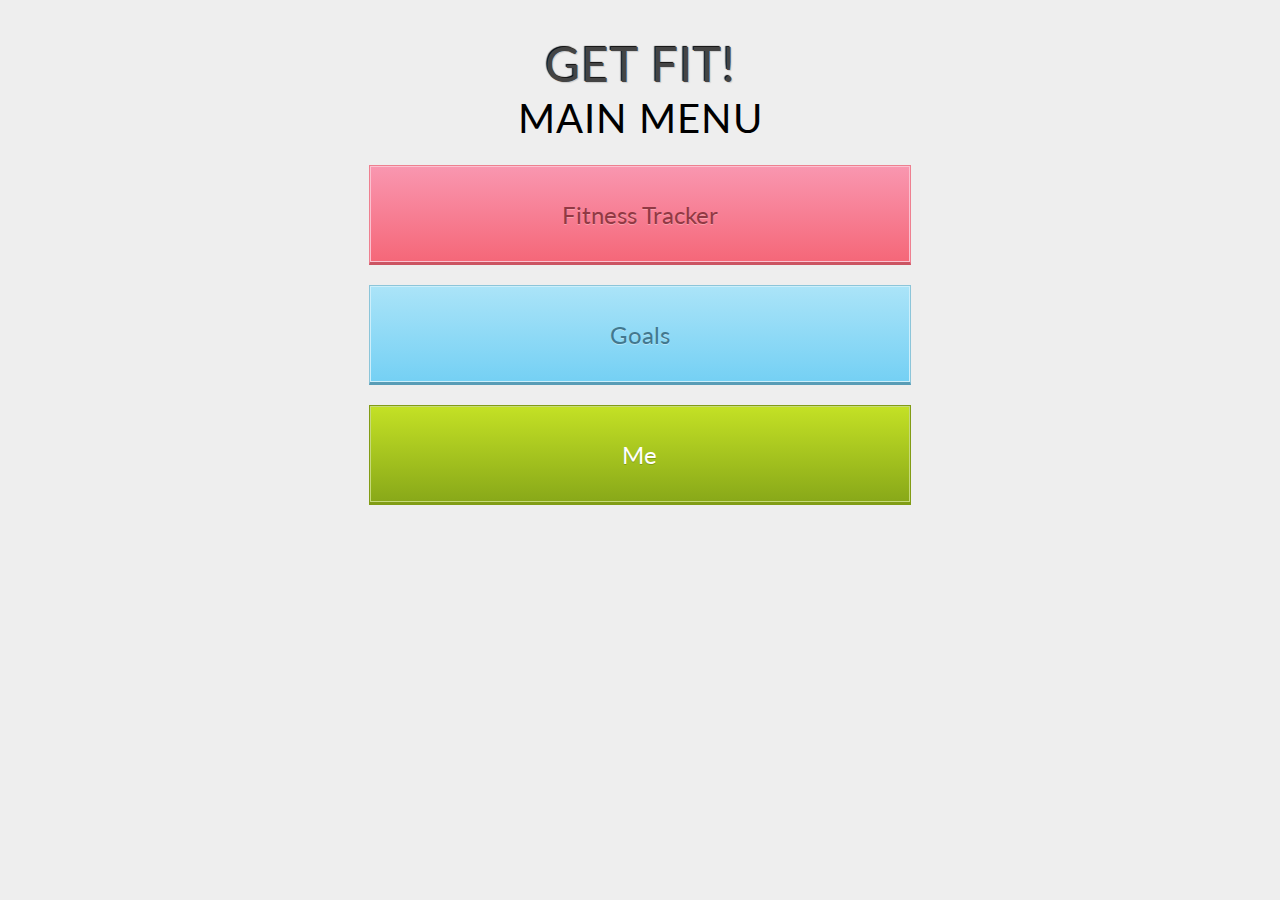
==== Get_Fit_Mobile_App/www/index.html @ fcbfc9ce "test" ====
<!DOCTYPE html>
<html>
<head>  <!-- Head starts here -->
	<!-- Viewport to achieve responsiveness on small screens. -->
	<meta name="viewport" content="width=device-width, initial-scale=1">
	<!-- Title of application -->
	<title>Get Fit!</title>
	<!-- CSS link -->
	<link rel="stylesheet" href="css/style.css" type="text/css" media="all"/>
	<link href='https://fonts.googleapis.com/css?family=Lato' rel='stylesheet' type='text/css'>
	<!-- JavasScript files -->
	<script src="script.js"></script>
</head> <!-- Head ends here -->
<body> <!-- Body Starts Here -->
	<div id="container" class="column12_12"> <!-- Page container starts here, 12 of 12 columns. -->

		<div id="main_header" class="column12_12"> <!-- Header section starts here. -->
			<h1> Get Fit! </h1>
			<h2> Main Menu </h2>
		</div> <!-- Header section ends here. -->
		 <!-- Form for buttons -->
		<form>
		<input type="button" name="fitnesstracker"" class="column10_12" value="Fitness Tracker" onclick=window.location.href="fttracker.html" />
		<input type="button" name="goals"" class="column10_12" value="Goals" onclick=window.location.href="Goals.html" />
		<input type="button" name="me" class="column10_12" value="Me" onclick=window.location.href="Me.html" />
		</form>

	</div> <!-- End Container -->
</body> <!-- End Body -->
</html><!-- End HTML -->
---- Get_Fit_Mobile_App/www/css/style.css ----
/*
CSS reset code to avoid any cross-broswer differences that may impact the application. 
ttp://meyerweb.com/eric/tools/css/reset/ 
   v2.0 | 20110126
   License: none (public domain)
*/

html, body, div, span, applet, object, iframe,
h1, h2, h3, h4, h5, h6, p, blockquote, pre,
a, abbr, acronym, address, big, cite, code,
del, dfn, em, img, ins, kbd, q, s, samp,
small, strike, strong, sub, sup, tt, var,
b, u, i, center,
dl, dt, dd, ol, ul, li,
fieldset, form, label, legend,
table, caption, tbody, tfoot, thead, tr, th, td,
article, aside, canvas, details, embed, 
figure, figcaption, footer, header, hgroup, 
menu, nav, output, ruby, section, summary,
time, mark, audio, video {
	margin: 0;
	padding: 0;
	border: 0;
	font-size: 100%;
	font: inherit;
	vertical-align: baseline;
}
/* HTML5 display-role reset for older browsers */
article, aside, details, figcaption, figure, 
footer, header, hgroup, menu, nav, section {
	display: block;
}
body {
	line-height: 1;
}
ol, ul {
	list-style: none;
}
blockquote, q {
	quotes: none;
}
blockquote:before, blockquote:after,
q:before, q:after {
	content: '';
	content: none;
}
table {
	border-collapse: collapse;
	border-spacing: 0;
}

/* CSS */
body {
	margin: 0 auto;
	max-width: 650px;
	background-color: #eeeeee;
	font-family: 'Lato', sans-serif;
}
li {
    display: inline-block;
    padding-top: 17px;
}

a {
	text-decoration: none;
	text-transform: uppercase;
    display: inline-block;
    width: 75px;
    font-family: 'Lato';
    color: white;
    font-size:0.8em;
	
}

nav { 
	text-align: center;
	width: 100%;
	height: 100px;
	left:0;
	bottom:0;
	background-color: #2ECCFA;
	position:absolute;
	
}
a:hover { 
   font-weight: 300;
}

div#container {
	height: auto;
}

div#nav {
	height: 10%;
	width: 100%;
}
div#main_header {
	height: 10em;
	background-color: #eeeeee;
}


/* Fluid Grid Setup */

/* 1 Column of 12 */
.column1_12 {
	width: 8.33%;
}
/* 2 Columns of 12 */
.column2_12 {
	width: 16.66%;
}
/* 3 Columns of 12 */
.column3_12 {
	width: 24.99%;
}
/* 4 Columns of 12 */
.column4_12 {
	width: 33.32%;
}
/* 5 Columns of 12 */
.column5_12 {
	width: 41.65%;
}
/* 6 Columns of 12 */
.column6_12 {
	width: 49.98%;
}
/* 7 Columns of 12 */
.column7_12 {
	width: 58.31%;
}
/* 8 Columns of 12 */
.column8_12 {
	width: 66.64%;
}
/* 9 Columns of 12 */
.column9_12 {
	width: 74.97%;
}
/* 10 Columns of 12 */
.column10_12 {
	width: 83.30%;
}
/* 11 Columns of 12 */
.column11_12 {
	width: 91.63%;
}
/* 12 Columns of 12 */
.column12_12 {
	width: 100%;
}
/* Style for headers */
h1 {
	padding-top:40px;
	font-size: 3em;
	text-align:center;
	text-transform: uppercase;
	letter-spacing: 1px;
	color: #444444;
    text-shadow: -1px -1px 1px #000, 1px 1px 1px #ccc;
}

h2{
	font-size:2.5em;
	margin-bottom:15px;
	margin-top: 10px;
	text-align:center;
	text-transform: uppercase;
	letter-spacing: 1px;
	
	
}


input[name="fitnesstracker"]{
	background: #f997b0;
    background: -webkit-gradient(linear, 0 0, 0 bottom, from(#f997b0), to(#f56778));
    background: -moz-linear-gradient(#f997b0, #f56778);
    background: linear-gradient(#f997b0, #f56778);
    border: solid 1px #ee8090;
    border-bottom: solid 3px #cb5462;
    box-shadow: inset 0 0 0 1px #fbc1d0;
    color: #913944;
    text-shadow: 0 1px 0 #f9a0ad;
	height: 100px;
	margin-left: 8.33%;
	margin-top: 5px;
	margin-bottom:15px;
	font-size: 1.5em;
	font-family: 'Lato';
	

}

input[name="goals"]{
	 background: #abe4f8;
    background: -webkit-gradient(linear, 0 0, 0 bottom, from(#abe4f8), to(#74d0f4));
    background: -moz-linear-gradient(#abe4f8, #74d0f4);
    background: linear-gradient(#abe4f8, #74d0f4);
    border: solid 1px #8cc5d9;
    border-bottom: solid 3px #589cb6;
    box-shadow: inset 0 0 0 1px #cdeffb;
    color: #42788e;
    text-shadow: 0 1px 0 #b6e6f9;
	height: 100px;
	margin-left: 8.33%;
	margin-top: 5px;
	margin-bottom:15px;
	font-size: 1.5em;
	font-family: 'Lato';
}

input[name="me"]{
	 background: #c4e125;
    background: -webkit-gradient(linear, 0 0, 0 bottom, from(#c4e125), to(#88a819));
    background: -moz-linear-gradient(#c4e125, #88a819);
    background: linear-gradient(#c4e125, #88a819);
    border: solid 1px #829c15;
    border-bottom: solid 3px #819d15;
    box-shadow: inset 0 0 0 1px #c6da7b;
    color: #fff;
    text-shadow: 0 1px 0 #819d15; 
	height: 100px;
	margin-left: 8.33%;
	margin-top: 5px;
	margin-bottom:15px;
	font-size: 1.5em;
	font-family: 'Lato';
}
input[name="save2"]{
	 background: #c4e125;
    background: -webkit-gradient(linear, 0 0, 0 bottom, from(#c4e125), to(#88a819));
    background: -moz-linear-gradient(#c4e125, #88a819);
    background: linear-gradient(#c4e125, #88a819);
    border: solid 1px #829c15;
    border-bottom: solid 3px #819d15;
    box-shadow: inset 0 0 0 1px #c6da7b;
    color: #fff;
    text-shadow: 0 1px 0 #819d15; 
	height: 50px;

	margin-left: 8.33%;
	margin-top: 5px;
	margin-bottom:15px;
	font-size: 1.5em;
	font-family: 'Lato';
}
input[name="reset"]{
	 background: #c4e125;
    background: -webkit-gradient(linear, 0 0, 0 bottom, from(#c4e125), to(#88a819));
    background: -moz-linear-gradient(#c4e125, #88a819);
    background: linear-gradient(#c4e125, #88a819);
    border: solid 1px #829c15;
    border-bottom: solid 3px #819d15;
    box-shadow: inset 0 0 0 1px #c6da7b;
    color: #fff;
    text-shadow: 0 1px 0 #819d15; 
	height: 50px;
	width: 250px;
	margin-left:5%;
	margin-top: 5px;
	margin-bottom:15px;
	font-size: 1.5em;
	font-family: 'Lato';
	
}
/* Styles for height field box */
div#height_field{
	background-color: #eeeeee;
	margin-left: 8.33%;
	margin-right: 8.33%;
	height: 30px;
	
	
}
/* Styles for weight field box */
div#weight_field{
	background-color: #eeeeee;
	margin-left: 8.33%;
	margin-right: 8.33%;
	height: 30px;
	
}
/* Styles for steps field box */
div#steps_field{
	background-color: #eeeeee;
	margin-left: 8.33%;
	margin-right: 8.33%;
	height: 30px;
		
}
/* Styles for distance field box */
div#distance_field{
	background-color: #eeeeee;
	margin-left: 8.33%;
	margin-right: 8.33%;
	height: 30px;
		
}
/* Styles for active minutes field box */
div#active_field{
	background-color: #eeeeee;
	margin-left: 8.33%;
	margin-right: 8.33%;
	height: 30px;
		
}
/* Styles for calories field box */
div#cal_field{
	background-color: #eeeeee;
	margin-left: 8.33%;
	margin-right: 8.33%;
	height: 30px;
		
}


/* Styles for input */
input[type="number"]{ 
    color: #fff;
  	background-color: #D8D8D8;
  	border: none;
    width: 100%;
    height:45px;
    text-align: center;
    padding:0;
}
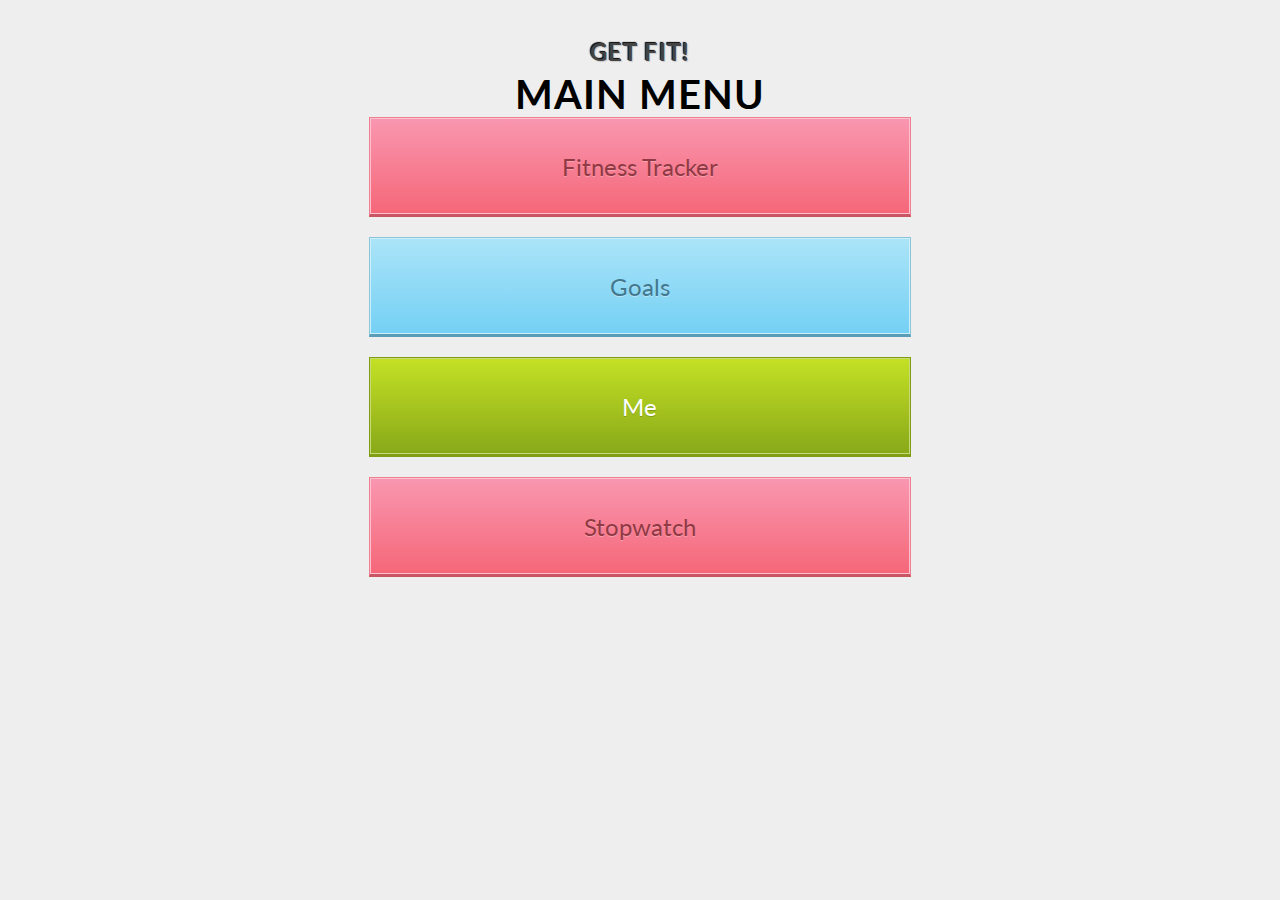
==== commit 48738b5e: "t" ====
--- a/Get_Fit_Mobile_App/www/index.html
+++ b/Get_Fit_Mobile_App/www/index.html
@@ -23,6 +23,7 @@
 		<input type="button" name="fitnesstracker"" class="column10_12" value="Fitness Tracker" onclick=window.location.href="fttracker.html" />
 		<input type="button" name="goals"" class="column10_12" value="Goals" onclick=window.location.href="Goals.html" />
 		<input type="button" name="me" class="column10_12" value="Me" onclick=window.location.href="Me.html" />
+		<input type="button" name="fitnesstracker" class="column10_12" value="Stopwatch" onclick=window.location.href="Stopwatch.html" />
 		</form>
 
 	</div> <!-- End Container -->
--- a/Get_Fit_Mobile_App/www/css/style.css
+++ b/Get_Fit_Mobile_App/www/css/style.css
@@ -1,52 +1,61 @@
-/*
-CSS reset code to avoid any cross-broswer differences that may impact the application. 
-ttp://meyerweb.com/eric/tools/css/reset/ 
-   v2.0 | 20110126
-   License: none (public domain)
+/* 
+html5doctor.com Reset Stylesheet
+v1.6.1
+Last Updated: 2010-09-17
+Author: Richard Clark - http://richclarkdesign.com 
+Twitter: @rich_clark
 */
 
-html, body, div, span, applet, object, iframe,
+html, body, div, span, object, iframe,
 h1, h2, h3, h4, h5, h6, p, blockquote, pre,
-a, abbr, acronym, address, big, cite, code,
-del, dfn, em, img, ins, kbd, q, s, samp,
-small, strike, strong, sub, sup, tt, var,
-b, u, i, center,
+abbr, address, cite, code,
+del, dfn, em, img, ins, kbd, q, samp,
+small, strong, sub, sup, var,
+b, i,
 dl, dt, dd, ol, ul, li,
 fieldset, form, label, legend,
 table, caption, tbody, tfoot, thead, tr, th, td,
-article, aside, canvas, details, embed, 
-figure, figcaption, footer, header, hgroup, 
-menu, nav, output, ruby, section, summary,
+article, aside, canvas, details, figcaption, figure, 
+footer, header, hgroup, menu, nav, section, summary,
 time, mark, audio, video {
-	margin: 0;
-	padding: 0;
-	border: 0;
-	font-size: 100%;
-	font: inherit;
-	vertical-align: baseline;
-}
-/* HTML5 display-role reset for older browsers */
-article, aside, details, figcaption, figure, 
-footer, header, hgroup, menu, nav, section {
-	display: block;
-}
+    margin:0;
+    padding:0;
+    border:0;
+    outline:0;
+    font-size:100%;
+    vertical-align:baseline;
+    background:transparent;
+}
+
 body {
-	line-height: 1;
-}
-ol, ul {
-	list-style: none;
-}
+    line-height:1;
+}
+
+article,aside,details,figcaption,figure,
+footer,header,hgroup,menu,nav,section { 
+    display:block;
+}
+
+nav ul {
+    list-style:none;
+}
+
 blockquote, q {
-	quotes: none;
-}
+    quotes:none;
+}
+
 blockquote:before, blockquote:after,
 q:before, q:after {
-	content: '';
-	content: none;
-}
-table {
-	border-collapse: collapse;
-	border-spacing: 0;
+    content:'';
+    content:none;
+}
+
+a {
+    margin:0;
+    padding:0;
+    font-size:100%;
+    vertical-align:baseline;
+    background:transparent;
 }
 
 /* CSS */
@@ -60,7 +69,11 @@
     display: inline-block;
     padding-top: 17px;
 }
-
+ .ul li a #goals{
+	padding-top:400px;
+	
+}
+/* style for links (bottom navigation) */
 a {
 	text-decoration: none;
 	text-transform: uppercase;
@@ -68,22 +81,19 @@
     width: 75px;
     font-family: 'Lato';
     color: white;
-    font-size:0.8em;
-	
-}
-
+    font-size:0.9em;
+	
+}
+/* style for bottom navigation */
 nav { 
 	text-align: center;
 	width: 100%;
-	height: 100px;
-	left:0;
-	bottom:0;
+	height: 70px;
 	background-color: #2ECCFA;
-	position:absolute;
-	
-}
-a:hover { 
-   font-weight: 300;
+	position:fixed;
+	bottom: 0;
+    max-width: 650px;
+	font-size:17px;
 }
 
 div#container {
@@ -95,8 +105,13 @@
 	width: 100%;
 }
 div#main_header {
-	height: 10em;
-	background-color: #eeeeee;
+	height: 7em;
+	background-color: #eeeeee;
+}
+
+div#timer_out {
+	text-align:center;
+	padding-left:50px;
 }
 
 
@@ -153,7 +168,7 @@
 /* Style for headers */
 h1 {
 	padding-top:40px;
-	font-size: 3em;
+	font-size: 1.5em;
 	text-align:center;
 	text-transform: uppercase;
 	letter-spacing: 1px;
@@ -172,7 +187,7 @@
 	
 }
 
-
+/* button styles code for buttons from http://www.bestcssbuttongenerator.com/ */
 input[name="fitnesstracker"]{
 	background: #f997b0;
     background: -webkit-gradient(linear, 0 0, 0 bottom, from(#f997b0), to(#f56778));
@@ -229,39 +244,108 @@
 	font-family: 'Lato';
 }
 input[name="save2"]{
-	 background: #c4e125;
-    background: -webkit-gradient(linear, 0 0, 0 bottom, from(#c4e125), to(#88a819));
-    background: -moz-linear-gradient(#c4e125, #88a819);
-    background: linear-gradient(#c4e125, #88a819);
-    border: solid 1px #829c15;
-    border-bottom: solid 3px #819d15;
-    box-shadow: inset 0 0 0 1px #c6da7b;
-    color: #fff;
-    text-shadow: 0 1px 0 #819d15; 
-	height: 50px;
-
-	margin-left: 8.33%;
-	margin-top: 5px;
-	margin-bottom:15px;
-	font-size: 1.5em;
-	font-family: 'Lato';
-}
-input[name="reset"]{
-	 background: #c4e125;
-    background: -webkit-gradient(linear, 0 0, 0 bottom, from(#c4e125), to(#88a819));
-    background: -moz-linear-gradient(#c4e125, #88a819);
-    background: linear-gradient(#c4e125, #88a819);
-    border: solid 1px #829c15;
-    border-bottom: solid 3px #819d15;
-    box-shadow: inset 0 0 0 1px #c6da7b;
-    color: #fff;
-    text-shadow: 0 1px 0 #819d15; 
-	height: 50px;
-	width: 250px;
-	margin-left:5%;
-	margin-top: 5px;
-	margin-bottom:15px;
-	font-size: 1.5em;
+	background: #c4e125;
+    background: -webkit-gradient(linear, 0 0, 0 bottom, from(#c4e125), to(#88a819));
+    background: -moz-linear-gradient(#c4e125, #88a819);
+    background: linear-gradient(#c4e125, #88a819);
+    border: solid 1px #829c15;
+    border-bottom: solid 3px #819d15;
+    box-shadow: inset 0 0 0 1px #c6da7b;
+    color: #fff;
+    text-shadow: 0 1px 0 #819d15; 
+	height: 50px;
+	margin-left: 8.33%;
+	margin-top: 5px;
+	margin-bottom:15px;
+	font-size: 1em;
+	font-family: 'Lato';
+}
+input[name="remove"]{
+	background: #c4e125;
+    background: -webkit-gradient(linear, 0 0, 0 bottom, from(#c4e125), to(#88a819));
+    background: -moz-linear-gradient(#c4e125, #88a819);
+    background: linear-gradient(#c4e125, #88a819);
+    border: solid 1px #829c15;
+    border-bottom: solid 3px #819d15;
+    box-shadow: inset 0 0 0 1px #c6da7b;
+    color: #fff;
+    text-shadow: 0 1px 0 #819d15; 
+	height: 50px;
+	margin-left: 8.33%;
+	margin-top: 5px;
+	margin-bottom:15px;
+	font-size: 1em;
+	font-family: 'Lato';
+}
+input[name="remove2"]{
+	background: #c4e125;
+    background: -webkit-gradient(linear, 0 0, 0 bottom, from(#c4e125), to(#88a819));
+    background: -moz-linear-gradient(#c4e125, #88a819);
+    background: linear-gradient(#c4e125, #88a819);
+    border: solid 1px #829c15;
+    border-bottom: solid 3px #819d15;
+    box-shadow: inset 0 0 0 1px #c6da7b;
+    color: #fff;
+    text-shadow: 0 1px 0 #819d15; 
+	height: 50px;
+	margin-left: 8.33%;
+	margin-top: 5px;
+	margin-bottom:15px;
+	font-size: 1em;
+	font-family: 'Lato';
+}
+input[name="start_timer"]{
+	background: #c4e125;
+    background: -webkit-gradient(linear, 0 0, 0 bottom, from(#c4e125), to(#88a819));
+    background: -moz-linear-gradient(#c4e125, #88a819);
+    background: linear-gradient(#c4e125, #88a819);
+    border: solid 1px #829c15;
+    border-bottom: solid 3px #819d15;
+    box-shadow: inset 0 0 0 1px #c6da7b;
+    color: #fff;
+    text-shadow: 0 1px 0 #819d15; 
+	height: 50px;
+	width:150px;
+	margin-left: 8.33%;
+	margin-top: 5px;
+	margin-bottom:15px;
+	font-size: 1em;
+	font-family: 'Lato';
+}
+input[name="stop_timer"]{
+	background: #c4e125;
+    background: -webkit-gradient(linear, 0 0, 0 bottom, from(#c4e125), to(#88a819));
+    background: -moz-linear-gradient(#c4e125, #88a819);
+    background: linear-gradient(#c4e125, #88a819);
+    border: solid 1px #829c15;
+    border-bottom: solid 3px #819d15;
+    box-shadow: inset 0 0 0 1px #c6da7b;
+    color: #fff;
+    text-shadow: 0 1px 0 #819d15; 
+	height: 50px;
+	width:150px;
+	margin-left: 8.33%;
+	margin-top: 5px;
+	margin-bottom:15px;
+	font-size: 1em;
+	font-family: 'Lato';
+}
+input[name="reset_timer"]{
+	background: #c4e125;
+    background: -webkit-gradient(linear, 0 0, 0 bottom, from(#c4e125), to(#88a819));
+    background: -moz-linear-gradient(#c4e125, #88a819);
+    background: linear-gradient(#c4e125, #88a819);
+    border: solid 1px #829c15;
+    border-bottom: solid 3px #819d15;
+    box-shadow: inset 0 0 0 1px #c6da7b;
+    color: #fff;
+    text-shadow: 0 1px 0 #819d15; 
+	height: 50px;
+	width:150px;
+	margin-left: 8.33%;
+	margin-top: 5px;
+	margin-bottom:15px;
+	font-size: 1em;
 	font-family: 'Lato';
 	
 }
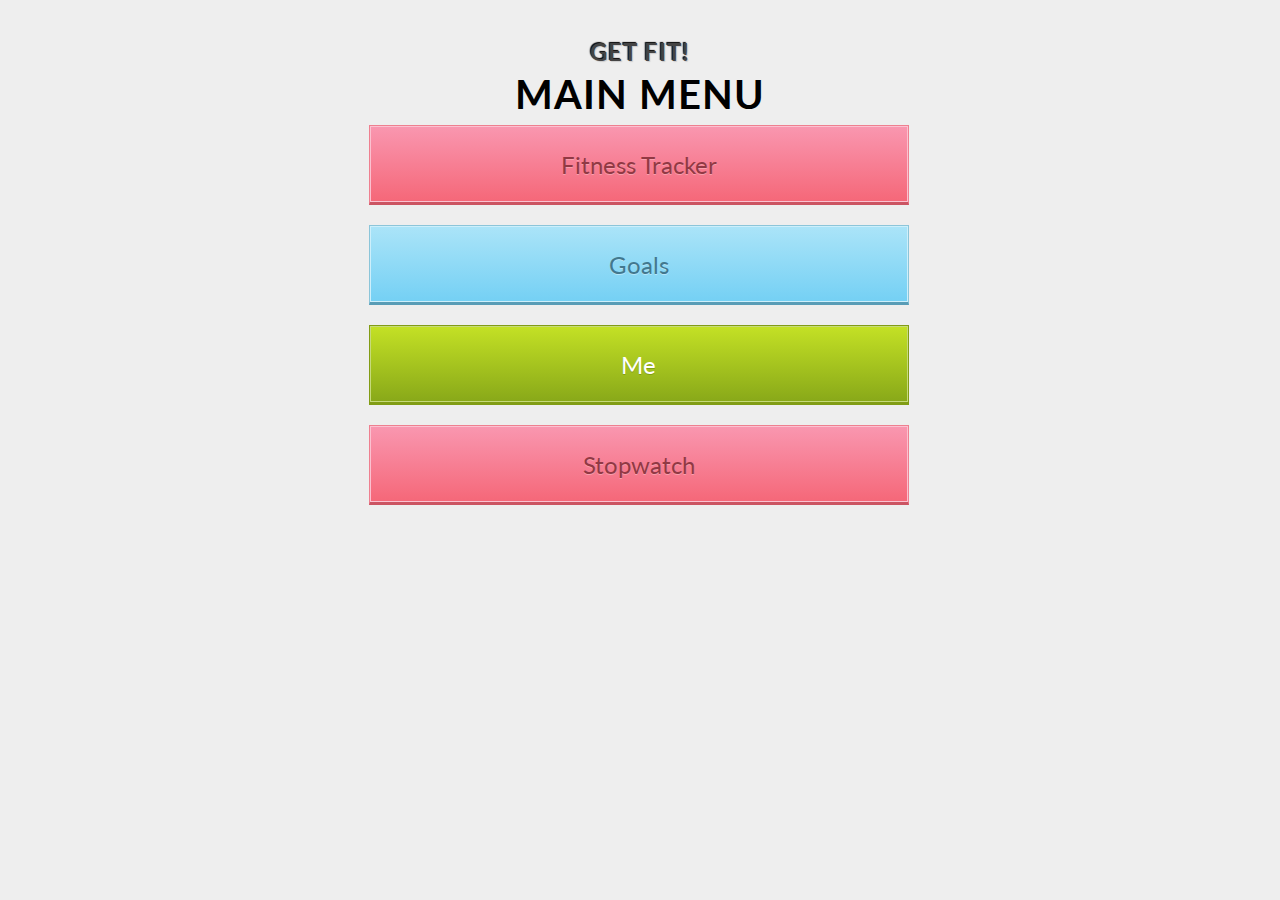
==== commit 124c5cfd: "t" ====
--- a/Get_Fit_Mobile_App/www/index.html
+++ b/Get_Fit_Mobile_App/www/index.html
@@ -12,18 +12,18 @@
 	<script src="script.js"></script>
 </head> <!-- Head ends here -->
 <body> <!-- Body Starts Here -->
-	<div id="container" class="column12_12"> <!-- Page container starts here, 12 of 12 columns. -->
+	<div id="container" class="container12_12"> <!-- Page container starts here, 12 of 12 container. -->
 
-		<div id="main_header" class="column12_12"> <!-- Header section starts here. -->
+		<div id="main_header" class="container_12"> <!-- Header section starts here. -->
 			<h1> Get Fit! </h1>
 			<h2> Main Menu </h2>
 		</div> <!-- Header section ends here. -->
 		 <!-- Form for buttons -->
 		<form>
-		<input type="button" name="fitnesstracker"" class="column10_12" value="Fitness Tracker" onclick=window.location.href="fttracker.html" />
-		<input type="button" name="goals"" class="column10_12" value="Goals" onclick=window.location.href="Goals.html" />
-		<input type="button" name="me" class="column10_12" value="Me" onclick=window.location.href="Me.html" />
-		<input type="button" name="fitnesstracker" class="column10_12" value="Stopwatch" onclick=window.location.href="Stopwatch.html" />
+		<input type="button" name="fitnesstracker" class="container10_12" value="Fitness Tracker" onclick=window.location.href="fttracker.html" />
+		<input type="button" name="goals" class="container10_12" value="Goals" onclick=window.location.href="Goals.html" />
+		<input type="button" name="me" class="container10_12" value="Me" onclick=window.location.href="Me.html" />
+		<input type="button" name="fitnesstracker" class="container10_12" value="Stopwatch" onclick=window.location.href="Stopwatch.html" />
 		</form>
 
 	</div> <!-- End Container -->
--- a/Get_Fit_Mobile_App/www/css/style.css
+++ b/Get_Fit_Mobile_App/www/css/style.css
@@ -105,67 +105,69 @@
 	width: 100%;
 }
 div#main_header {
-	height: 7em;
-	background-color: #eeeeee;
-}
-
-div#timer_out {
-	text-align:center;
-	padding-left:50px;
-}
-
-
-/* Fluid Grid Setup */
-
-/* 1 Column of 12 */
-.column1_12 {
-	width: 8.33%;
-}
-/* 2 Columns of 12 */
-.column2_12 {
-	width: 16.66%;
-}
-/* 3 Columns of 12 */
-.column3_12 {
-	width: 24.99%;
-}
-/* 4 Columns of 12 */
-.column4_12 {
-	width: 33.32%;
-}
-/* 5 Columns of 12 */
-.column5_12 {
-	width: 41.65%;
-}
-/* 6 Columns of 12 */
-.column6_12 {
-	width: 49.98%;
-}
-/* 7 Columns of 12 */
-.column7_12 {
-	width: 58.31%;
-}
-/* 8 Columns of 12 */
-.column8_12 {
-	width: 66.64%;
-}
-/* 9 Columns of 12 */
-.column9_12 {
-	width: 74.97%;
-}
-/* 10 Columns of 12 */
-.column10_12 {
-	width: 83.30%;
-}
-/* 11 Columns of 12 */
-.column11_12 {
-	width: 91.63%;
-}
-/* 12 Columns of 12 */
-.column12_12 {
+	height: 7.5em;
+	background-color: #eeeeee;
+}
+
+div#timer_position {
+	font-size:40px;
+	
+	
+
+}
+
+
+/* Fluid Grid Setup- code inspired from http://1stwebdesigner.com/fluid-grid-layout/ */
+
+
+.container1_12 {
+	width: 08.33%;
+}
+
+.container2_12 {
+	width: 17%;
+}
+
+.container3_12 {
+	width: 25%;
+}
+
+.container4_12 {
+	width: 33.33%;
+}
+
+.container5_12 {
+	width: 42%;
+}
+
+.container6_12 {
+	width: 50%;
+}
+
+.container7_12 {
+	width: 58%;
+}
+
+.container8_12 {
+	width: 67%;
+}
+
+.container9_12 {
+	width: 75%;
+}
+
+.container10_12 {
+	width: 83%;
+}
+
+.container11_12 {
+	width: 92%;
+}
+
+.container12_12 {
 	width: 100%;
 }
-/* Style for headers */
+/* End of container */
 h1 {
 	padding-top:40px;
 	font-size: 1.5em;
@@ -178,7 +180,7 @@
 
 h2{
 	font-size:2.5em;
-	margin-bottom:15px;
+	margin-bottom:10px;
 	margin-top: 10px;
 	text-align:center;
 	text-transform: uppercase;
@@ -198,7 +200,7 @@
     box-shadow: inset 0 0 0 1px #fbc1d0;
     color: #913944;
     text-shadow: 0 1px 0 #f9a0ad;
-	height: 100px;
+	height: 80px;
 	margin-left: 8.33%;
 	margin-top: 5px;
 	margin-bottom:15px;
@@ -218,7 +220,7 @@
     box-shadow: inset 0 0 0 1px #cdeffb;
     color: #42788e;
     text-shadow: 0 1px 0 #b6e6f9;
-	height: 100px;
+	height: 80px;
 	margin-left: 8.33%;
 	margin-top: 5px;
 	margin-bottom:15px;
@@ -236,7 +238,7 @@
     box-shadow: inset 0 0 0 1px #c6da7b;
     color: #fff;
     text-shadow: 0 1px 0 #819d15; 
-	height: 100px;
+	height: 80px;
 	margin-left: 8.33%;
 	margin-top: 5px;
 	margin-bottom:15px;
@@ -306,7 +308,7 @@
     text-shadow: 0 1px 0 #819d15; 
 	height: 50px;
 	width:150px;
-	margin-left: 8.33%;
+	margin-left: 30.33%;
 	margin-top: 5px;
 	margin-bottom:15px;
 	font-size: 1em;
@@ -324,7 +326,7 @@
     text-shadow: 0 1px 0 #819d15; 
 	height: 50px;
 	width:150px;
-	margin-left: 8.33%;
+	margin-left: 30.33%;
 	margin-top: 5px;
 	margin-bottom:15px;
 	font-size: 1em;
@@ -342,7 +344,7 @@
     text-shadow: 0 1px 0 #819d15; 
 	height: 50px;
 	width:150px;
-	margin-left: 8.33%;
+	margin-left:30.33%;
 	margin-top: 5px;
 	margin-bottom:15px;
 	font-size: 1em;
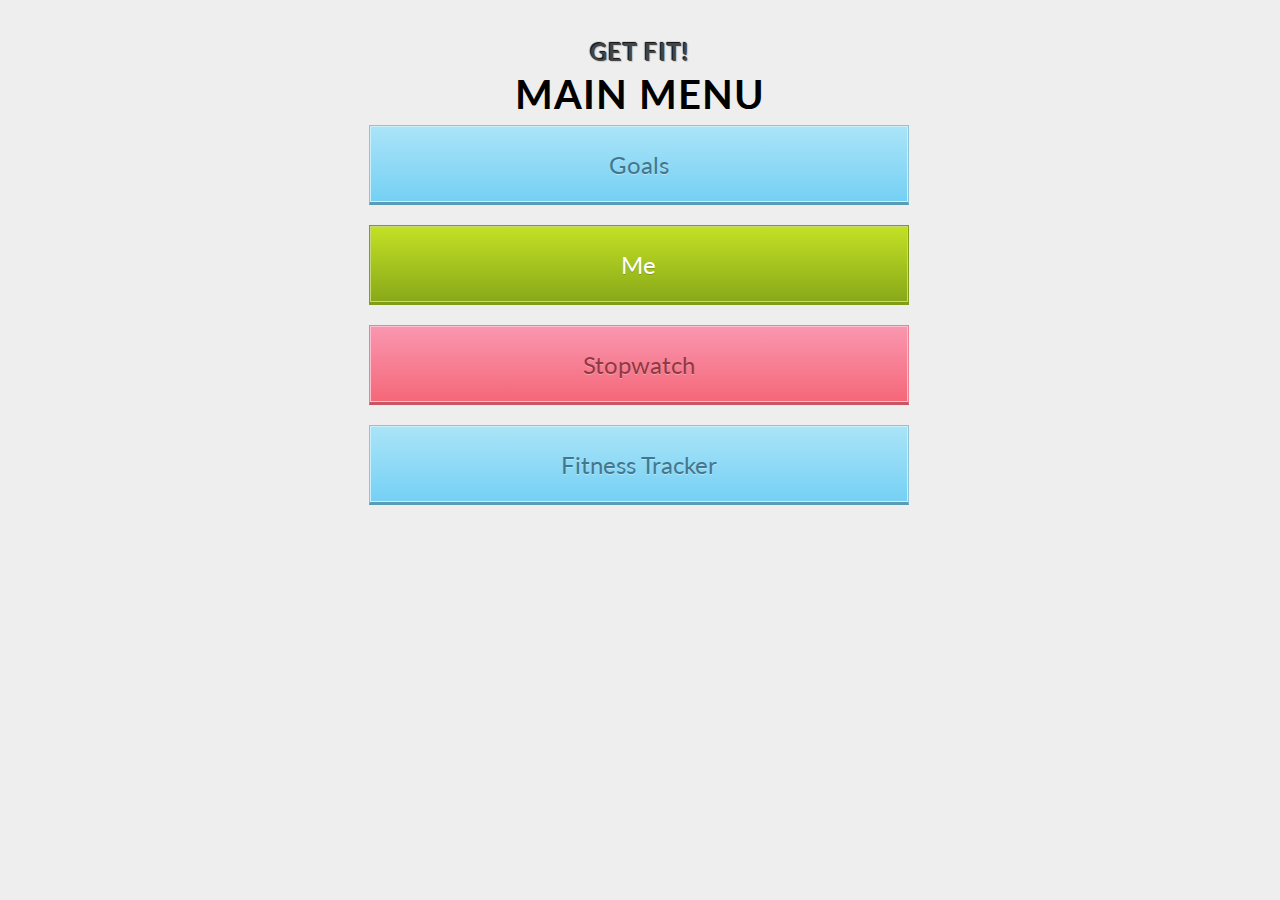
==== commit 1af8ca01: "h" ====
--- a/Get_Fit_Mobile_App/www/index.html
+++ b/Get_Fit_Mobile_App/www/index.html
@@ -20,10 +20,11 @@
 		</div> <!-- Header section ends here. -->
 		 <!-- Form for buttons -->
 		<form>
-		<input type="button" name="fitnesstracker" class="container10_12" value="Fitness Tracker" onclick=window.location.href="fttracker.html" />
+		
 		<input type="button" name="goals" class="container10_12" value="Goals" onclick=window.location.href="Goals.html" />
 		<input type="button" name="me" class="container10_12" value="Me" onclick=window.location.href="Me.html" />
 		<input type="button" name="fitnesstracker" class="container10_12" value="Stopwatch" onclick=window.location.href="Stopwatch.html" />
+		<input type="button" name="goals" class="container10_12" value="Fitness Tracker" onclick=window.location.href="fttracker.html" />
 		</form>
 
 	</div> <!-- End Container -->
